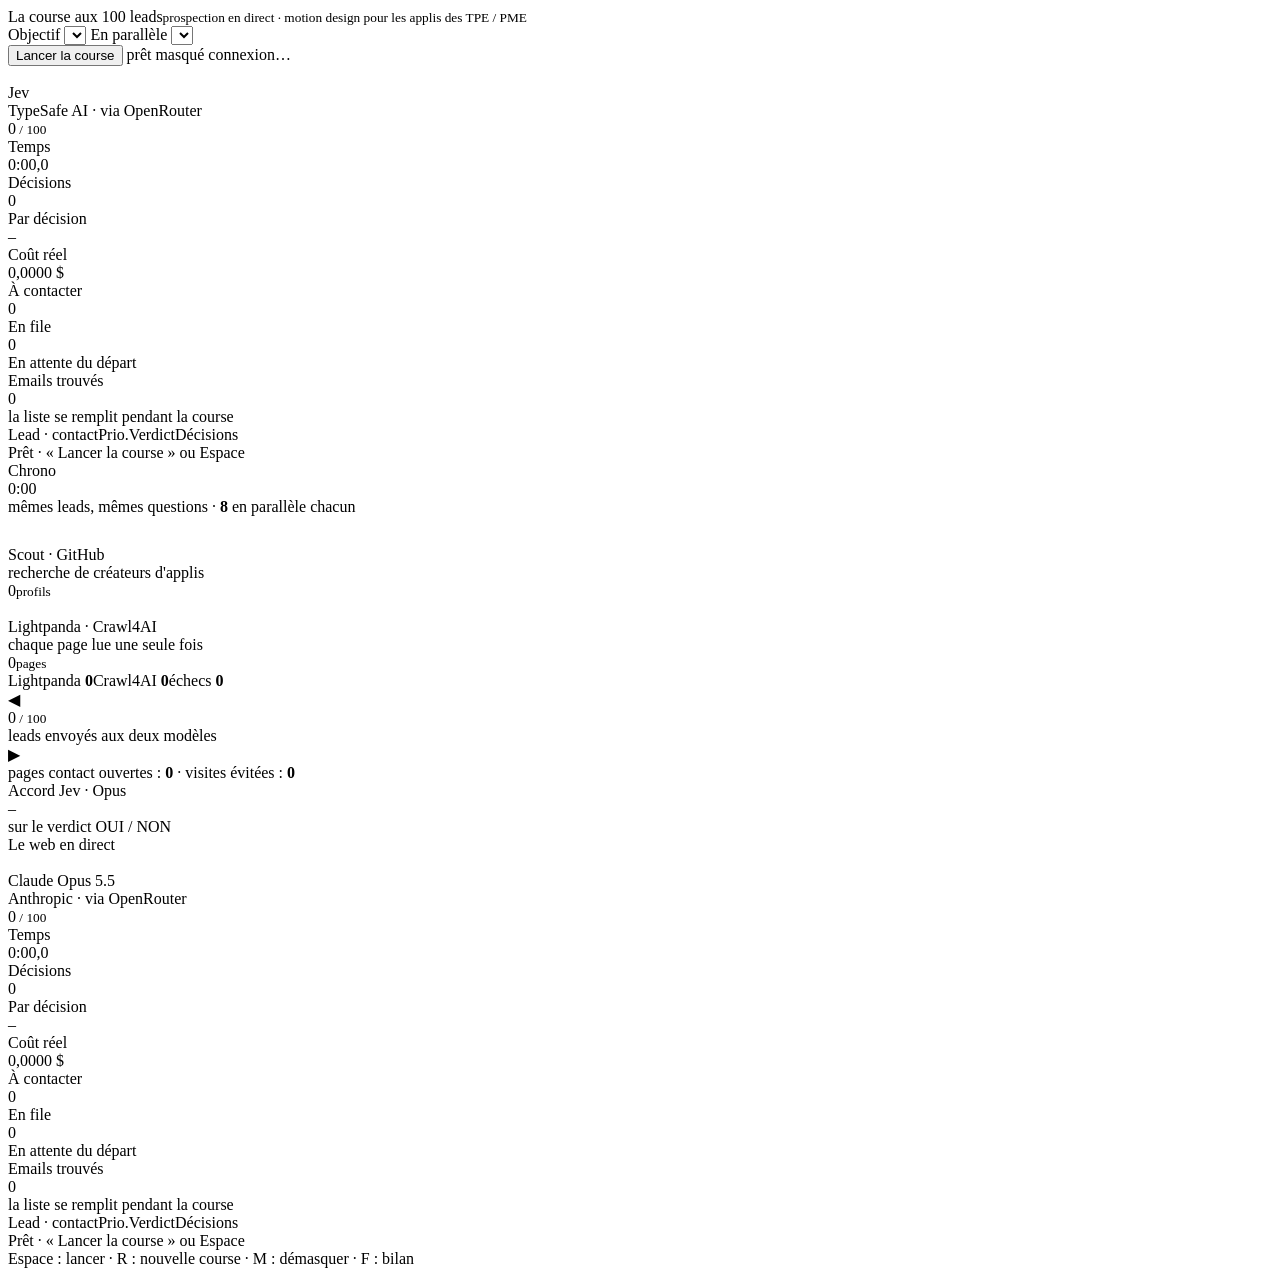
==== arena/app/static/leads/index.html @ a658fe36 "Jev Arena : Jev contre Claude Opus 5.5 en direct (trading, Tetris, leads, avis) Application locale D" ====
<!doctype html>
<html lang="fr">
<head>
<meta charset="utf-8">
<meta name="viewport" content="width=device-width, initial-scale=1">
<title>La course aux leads · Jev Arena</title>
<link rel="stylesheet" href="/static/common/arena.css">
<link rel="stylesheet" href="/static/leads/leads.css">
<link rel="icon" href="/static/common/logos/typesafe-icon.png">
</head>
<body>
<header class="topbar">
  <div class="title">La course aux <span id="t-target">100</span> leads<small>prospection en direct · motion design pour les applis des TPE / PME</small></div>
  <div class="spacer"></div>
  <div class="settings" id="settings">
    <label>Objectif <select id="sel-target"></select></label>
    <label>En parallèle <select id="sel-conc"></select></label>
  </div>
  <button class="btn violet go" id="btn-start" type="button">Lancer la course</button>
  <button class="btn ghost again" id="btn-new" type="button" hidden>Nouvelle course</button>
  <span class="chip" id="phase">prêt</span>
  <span class="chip mask-chip" id="mask-chip">masqué</span>
  <span class="conn" id="conn">connexion…</span>
</header>

<main class="wrap">
  <!-- Jev, toujours a gauche -->
  <section class="side jev" id="side-jev">
    <div class="head card">
      <div class="top">
        <div class="model-head"><img src="/static/common/logos/typesafe-icon.png" alt=""><div><div class="name accent">Jev</div><div class="maker">TypeSafe AI · via OpenRouter</div></div></div>
        <div class="count num"><span data-k="done">0</span><small> / <span data-k="target">100</span></small></div>
      </div>
      <div class="progress big"><i data-k="bar"></i></div>
      <div class="stats6">
        <div class="stat"><div class="label">Temps</div><div class="value num" data-k="time">0:00,0</div></div>
        <div class="stat"><div class="label">Décisions</div><div class="value num" data-k="decisions">0</div></div>
        <div class="stat"><div class="label">Par décision</div><div class="value num" data-k="lat">–</div></div>
        <div class="stat"><div class="label">Coût réel</div><div class="value num" data-k="cost">0,0000 $</div></div>
        <div class="stat"><div class="label">À contacter</div><div class="value num" data-k="oui">0</div></div>
        <div class="stat"><div class="label">En file</div><div class="value num" data-k="waiting">0</div></div>
      </div>
      <div class="substatus"><span data-k="sub">En attente du départ</span><span class="done-chip" data-k="donechip"></span></div>
    </div>
    <div class="body">
      <div class="emails card">
        <div class="etop">
          <div class="label">Emails trouvés</div>
          <div class="ecount num"><span data-k="ecount">0</span></div>
          <div class="esub" data-k="esub">la liste se remplit pendant la course</div>
        </div>
        <div class="elist" data-k="elist"><div class="empty"></div></div>
      </div>
      <div class="list card">
        <div class="cols"><span>Lead · contact</span><span class="c">Prio.</span><span>Verdict</span><span class="r">Décisions</span></div>
        <div class="rows" data-k="rows"><div class="empty">Prêt · « Lancer la course » ou Espace</div></div>
      </div>
    </div>
  </section>

  <!-- Le pipeline partage -->
  <section class="center">
    <div class="clock card">
      <div class="label">Chrono</div>
      <div class="big num" id="clock">0:00</div>
      <div class="sub" id="clock-sub">mêmes leads, mêmes questions · <b id="conc-txt">8</b> en parallèle chacun</div>
    </div>
    <div class="pipe card">
      <div class="stage-box" id="st-scout">
        <div class="ico gh"><svg viewBox="0 0 16 16" width="26" height="26" aria-hidden="true"><path fill="#fff" d="M8 0C3.58 0 0 3.58 0 8c0 3.54 2.29 6.53 5.47 7.59.4.07.55-.17.55-.38 0-.19-.01-.82-.01-1.49-2.01.37-2.53-.49-2.69-.94-.09-.23-.48-.94-.82-1.13-.28-.15-.68-.52-.01-.53.63-.01 1.08.58 1.23.82.72 1.21 1.87.87 2.33.66.07-.52.28-.87.51-1.07-1.78-.2-3.64-.89-3.64-3.95 0-.87.31-1.59.82-2.15-.08-.2-.36-1.02.08-2.12 0 0 .67-.21 2.2.82.64-.18 1.32-.27 2-.27.68 0 1.36.09 2 .27 1.53-1.04 2.2-.82 2.2-.82.44 1.1.16 1.92.08 2.12.51.56.82 1.27.82 2.15 0 3.07-1.87 3.75-3.65 3.95.29.25.54.73.54 1.48 0 1.07-.01 1.93-.01 2.2 0 .21.15.46.55.38A8.013 8.013 0 0016 8c0-4.42-3.58-8-8-8z"/></svg></div>
        <div class="txt"><div class="t">Scout · GitHub</div><div class="d" id="q-txt">recherche de créateurs d'applis</div></div>
        <div class="n num"><span id="n-profiles">0</span><small>profils</small></div>
      </div>
      <div class="flow" id="flow1"><i></i><i></i><i></i></div>
      <div class="stage-box" id="st-web">
        <div class="ico duo"><span class="lpw"><img src="/static/common/logos/lightpanda.png" alt=""></span><img src="/static/leads/crawl4ai.png" alt="" class="c4"></div>
        <div class="txt"><div class="t">Lightpanda · Crawl4AI</div><div class="d">chaque page lue une seule fois</div></div>
        <div class="n num"><span id="n-pages">0</span><small>pages</small></div>
        <div class="mini"><span><img src="/static/common/logos/lightpanda.png" alt="" class="mlp">Lightpanda <b id="n-lp">0</b></span><span><img src="/static/leads/crawl4ai.png" alt="">Crawl4AI <b id="n-c4">0</b></span><span class="fail">échecs <b id="n-fail">0</b></span></div>
      </div>
      <div class="flow" id="flow2"><i></i><i></i><i></i></div>
      <div class="stage-box split" id="st-ready">
        <span class="arrow l">◀</span>
        <div class="txt c"><div class="n num"><span id="n-ready">0</span><small> / <span id="n-target">100</span></small></div><div class="d">leads envoyés aux deux modèles</div></div>
        <span class="arrow r">▶</span>
      </div>
      <div class="pipe-foot" id="pipe-foot">pages contact ouvertes : <b id="n-contact">0</b> · visites évitées : <b id="n-cache">0</b></div>
    </div>
    <div class="agree card">
      <div class="label">Accord Jev · Opus</div>
      <div class="big num" id="agree">–</div>
      <div class="sub" id="agree-sub">sur le verdict OUI / NON</div>
    </div>
    <div class="feed card">
      <div class="label">Le web en direct</div>
      <div class="lines" id="feed"></div>
    </div>
  </section>

  <!-- Opus, toujours a droite -->
  <section class="side opus" id="side-opus">
    <div class="head card">
      <div class="top">
        <div class="model-head"><img src="/static/common/logos/claude.png" alt=""><div><div class="name accent">Claude Opus 5.5</div><div class="maker">Anthropic · via OpenRouter</div></div></div>
        <div class="count num"><span data-k="done">0</span><small> / <span data-k="target">100</span></small></div>
      </div>
      <div class="progress big"><i data-k="bar"></i></div>
      <div class="stats6">
        <div class="stat"><div class="label">Temps</div><div class="value num" data-k="time">0:00,0</div></div>
        <div class="stat"><div class="label">Décisions</div><div class="value num" data-k="decisions">0</div></div>
        <div class="stat"><div class="label">Par décision</div><div class="value num" data-k="lat">–</div></div>
        <div class="stat"><div class="label">Coût réel</div><div class="value num" data-k="cost">0,0000 $</div></div>
        <div class="stat"><div class="label">À contacter</div><div class="value num" data-k="oui">0</div></div>
        <div class="stat"><div class="label">En file</div><div class="value num" data-k="waiting">0</div></div>
      </div>
      <div class="substatus"><span data-k="sub">En attente du départ</span><span class="done-chip" data-k="donechip"></span></div>
    </div>
    <div class="body">
      <div class="emails card">
        <div class="etop">
          <div class="label">Emails trouvés</div>
          <div class="ecount num"><span data-k="ecount">0</span></div>
          <div class="esub" data-k="esub">la liste se remplit pendant la course</div>
        </div>
        <div class="elist" data-k="elist"><div class="empty"></div></div>
      </div>
      <div class="list card">
        <div class="cols"><span>Lead · contact</span><span class="c">Prio.</span><span>Verdict</span><span class="r">Décisions</span></div>
        <div class="rows" data-k="rows"><div class="empty">Prêt · « Lancer la course » ou Espace</div></div>
      </div>
    </div>
  </section>
</main>

<div class="final" id="final" hidden></div>
<div class="banner" id="banner" hidden></div>
<div class="keys" id="keys">Espace : lancer · R : nouvelle course · M : démasquer · F : bilan</div>

<script src="/static/common/arena.js"></script>
<script src="/static/leads/leads.js"></script>
</body>
</html>
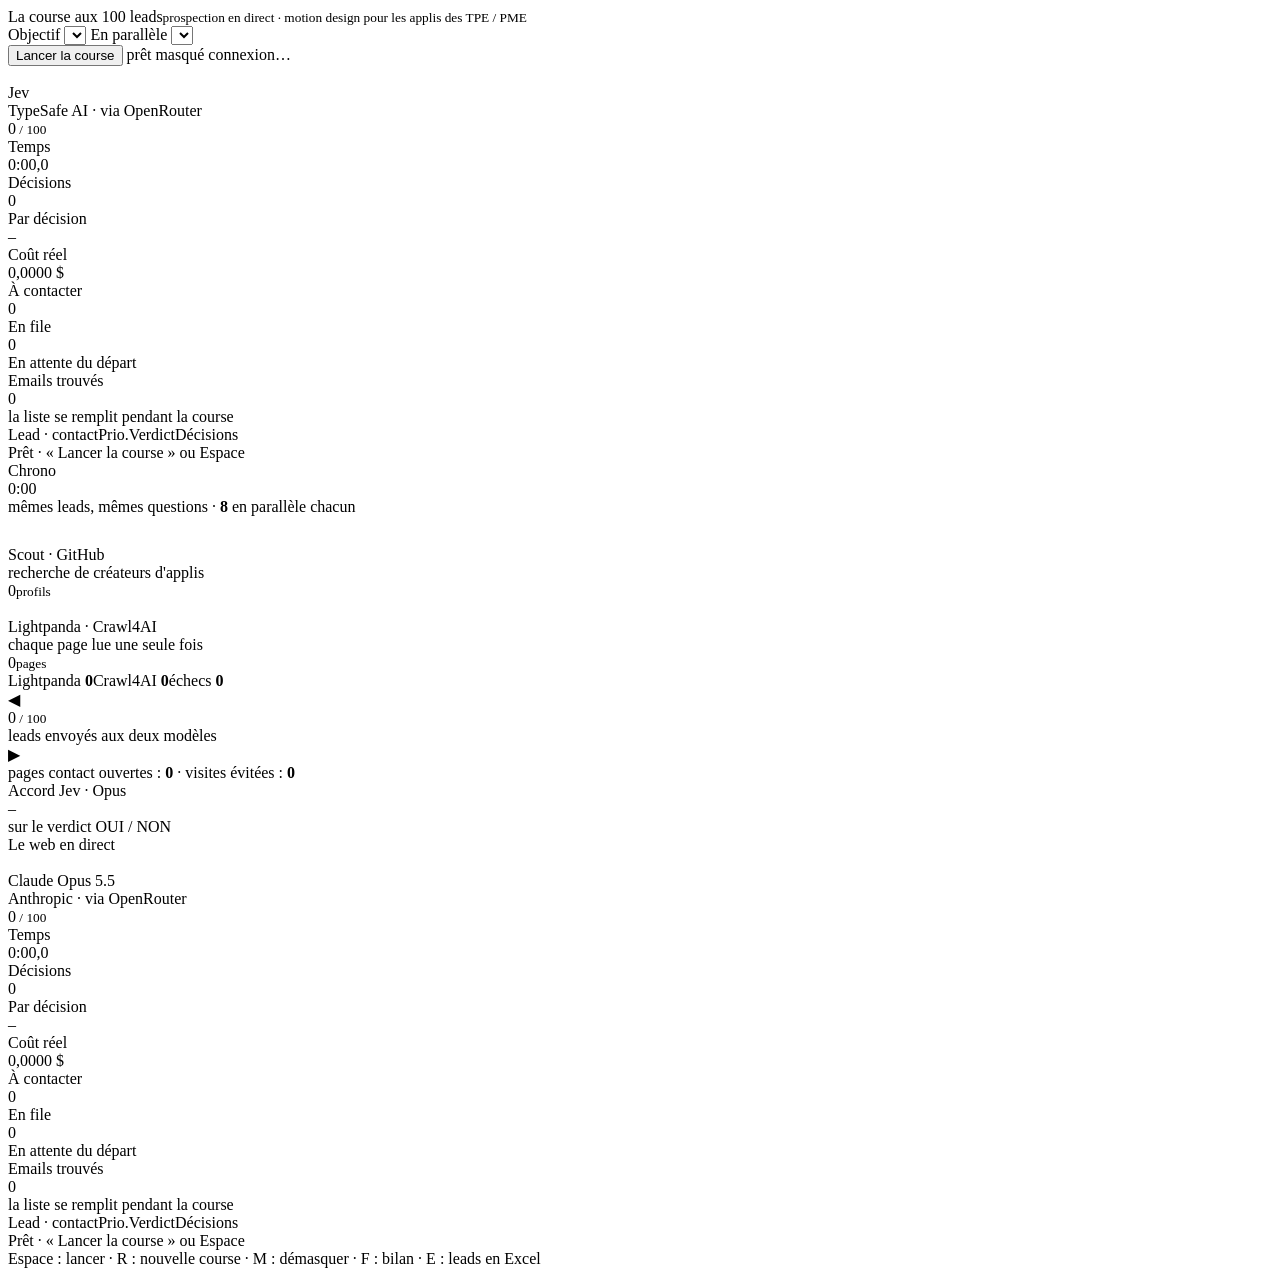
==== commit 0a4e1ccf: "Leads : bouton d'export Excel Bouton « Leads en Excel » (et touche E) sur la page /leads apres une c" ====
--- a/arena/app/static/leads/index.html
+++ b/arena/app/static/leads/index.html
@@ -18,6 +18,7 @@
   </div>
   <button class="btn violet go" id="btn-start" type="button">Lancer la course</button>
   <button class="btn ghost again" id="btn-new" type="button" hidden>Nouvelle course</button>
+  <button class="btn ghost xls" id="btn-xls" type="button" hidden>Leads en Excel</button>
   <span class="chip" id="phase">prêt</span>
   <span class="chip mask-chip" id="mask-chip">masqué</span>
   <span class="conn" id="conn">connexion…</span>
@@ -134,9 +135,11 @@
 
 <div class="final" id="final" hidden></div>
 <div class="banner" id="banner" hidden></div>
-<div class="keys" id="keys">Espace : lancer · R : nouvelle course · M : démasquer · F : bilan</div>
+<div class="keys" id="keys">Espace : lancer · R : nouvelle course · M : démasquer · F : bilan · E : leads en Excel</div>
 
+<script src="/static/vendor/exceljs.min.js"></script>
 <script src="/static/common/arena.js"></script>
+<script src="/static/common/leads_export.js"></script>
 <script src="/static/leads/leads.js"></script>
 </body>
 </html>
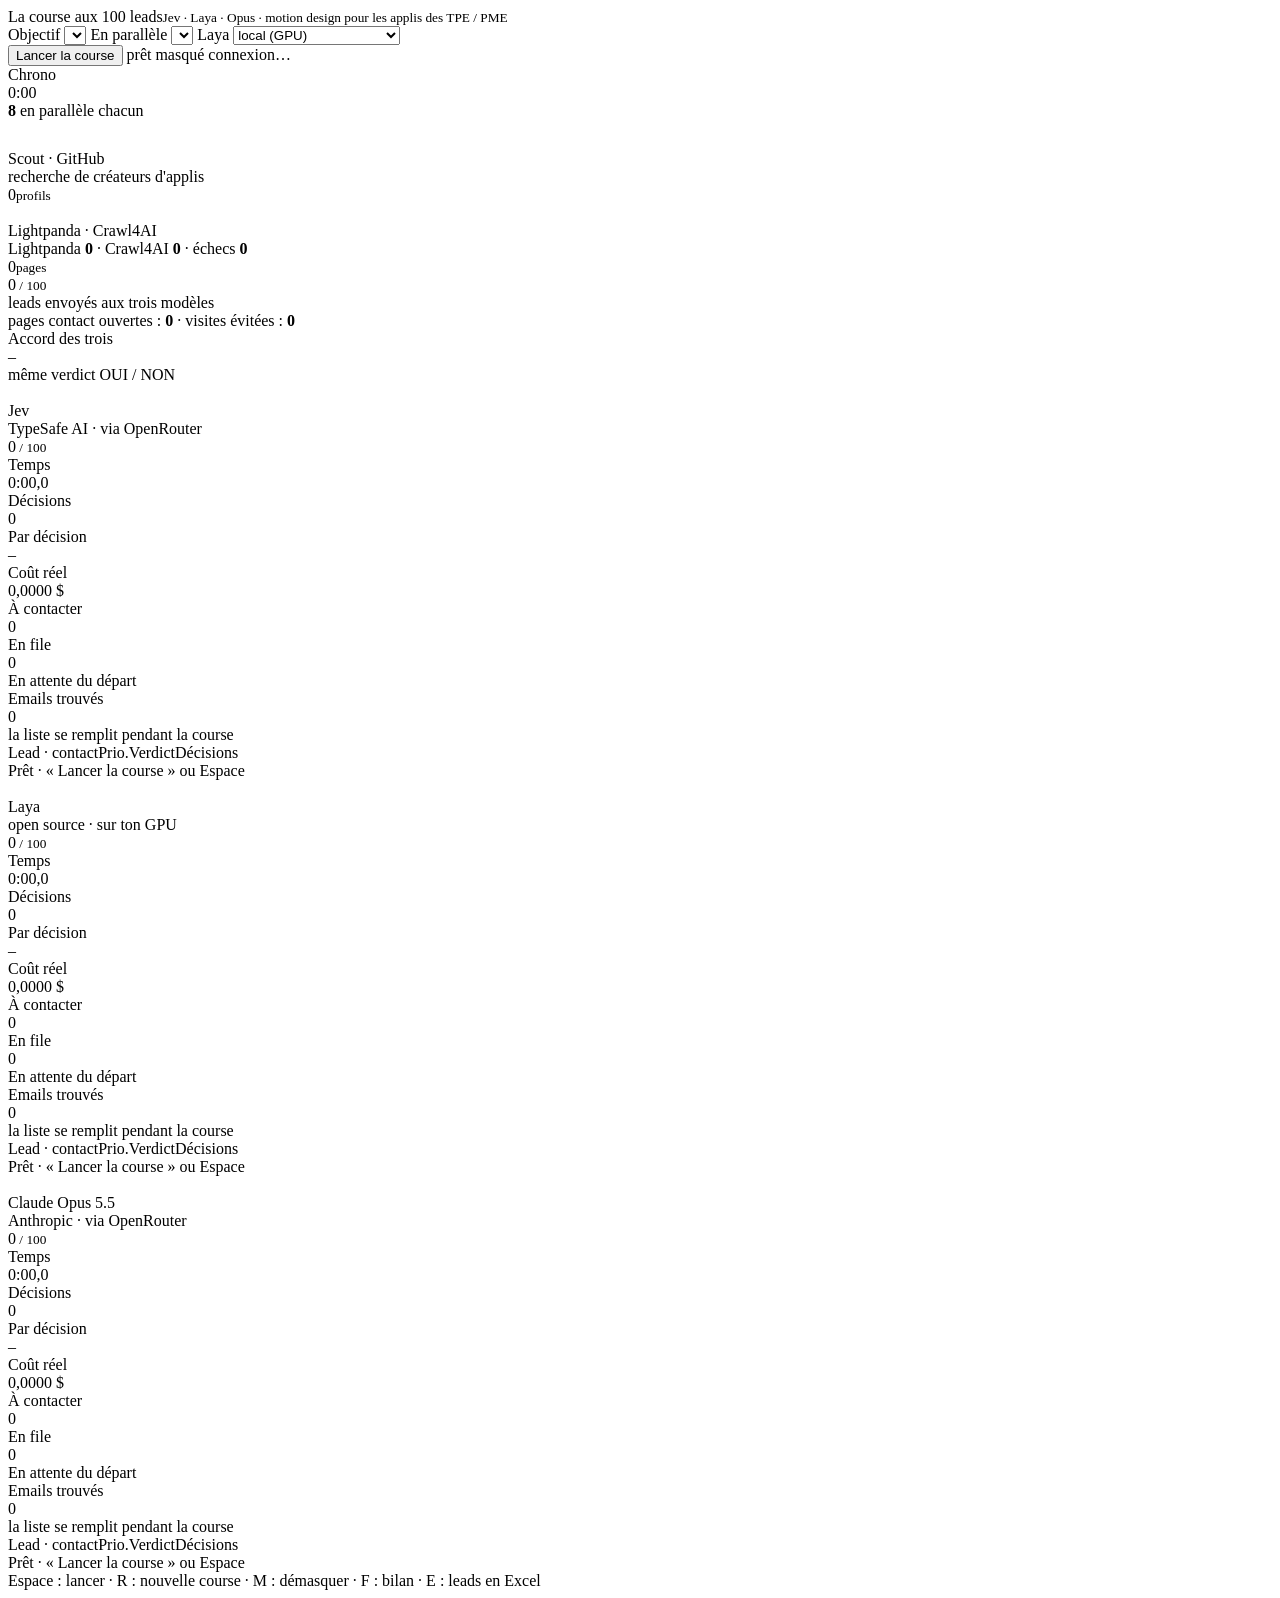
==== commit 4bf237c8: "Version a trois : Jev, Laya et Claude Opus 5.5 Laya (Convai, open source) devient le troisieme decid" ====
--- a/arena/app/static/leads/index.html
+++ b/arena/app/static/leads/index.html
@@ -3,18 +3,19 @@
 <head>
 <meta charset="utf-8">
 <meta name="viewport" content="width=device-width, initial-scale=1">
-<title>La course aux leads · Jev Arena</title>
+<title>La course aux leads · Jev, Laya, Opus</title>
 <link rel="stylesheet" href="/static/common/arena.css">
 <link rel="stylesheet" href="/static/leads/leads.css">
-<link rel="icon" href="/static/common/logos/typesafe-icon.png">
+<link rel="icon" href="/static/common/logos/laya.png">
 </head>
 <body>
 <header class="topbar">
-  <div class="title">La course aux <span id="t-target">100</span> leads<small>prospection en direct · motion design pour les applis des TPE / PME</small></div>
+  <div class="title">La course aux <span id="t-target">100</span> leads<small>Jev · Laya · Opus · motion design pour les applis des TPE / PME</small></div>
   <div class="spacer"></div>
   <div class="settings" id="settings">
     <label>Objectif <select id="sel-target"></select></label>
     <label>En parallèle <select id="sel-conc"></select></label>
+    <label>Laya <select id="sel-laya" data-laya-backend><option value="local">local (GPU)</option><option value="hosted">hébergé (Hugging Face)</option></select></label>
   </div>
   <button class="btn violet go" id="btn-start" type="button">Lancer la course</button>
   <button class="btn ghost again" id="btn-new" type="button" hidden>Nouvelle course</button>
@@ -24,8 +25,40 @@
   <span class="conn" id="conn">connexion…</span>
 </header>
 
-<main class="wrap">
-  <!-- Jev, toujours a gauche -->
+<main class="wrap three">
+  <!-- Le pipeline partage, en bandeau -->
+  <section class="strip">
+    <div class="clock card">
+      <div class="label">Chrono</div>
+      <div class="big num" id="clock">0:00</div>
+      <div class="sub" id="clock-sub"><b id="conc-txt">8</b> en parallèle chacun</div>
+    </div>
+    <div class="pipe card">
+      <div class="stage-box" id="st-scout">
+        <div class="ico gh"><svg viewBox="0 0 16 16" width="26" height="26" aria-hidden="true"><path fill="#fff" d="M8 0C3.58 0 0 3.58 0 8c0 3.54 2.29 6.53 5.47 7.59.4.07.55-.17.55-.38 0-.19-.01-.82-.01-1.49-2.01.37-2.53-.49-2.69-.94-.09-.23-.48-.94-.82-1.13-.28-.15-.68-.52-.01-.53.63-.01 1.08.58 1.23.82.72 1.21 1.87.87 2.33.66.07-.52.28-.87.51-1.07-1.78-.2-3.64-.89-3.64-3.95 0-.87.31-1.59.82-2.15-.08-.2-.36-1.02.08-2.12 0 0 .67-.21 2.2.82.64-.18 1.32-.27 2-.27.68 0 1.36.09 2 .27 1.53-1.04 2.2-.82 2.2-.82.44 1.1.16 1.92.08 2.12.51.56.82 1.27.82 2.15 0 3.07-1.87 3.75-3.65 3.95.29.25.54.73.54 1.48 0 1.07-.01 1.93-.01 2.2 0 .21.15.46.55.38A8.013 8.013 0 0016 8c0-4.42-3.58-8-8-8z"/></svg></div>
+        <div class="txt"><div class="t">Scout · GitHub</div><div class="d" id="q-txt">recherche de créateurs d'applis</div></div>
+        <div class="n num"><span id="n-profiles">0</span><small>profils</small></div>
+      </div>
+      <div class="flow h" id="flow1"><i></i><i></i><i></i></div>
+      <div class="stage-box" id="st-web">
+        <div class="ico duo"><span class="lpw"><img src="/static/common/logos/lightpanda.png" alt=""></span><img src="/static/leads/crawl4ai.png" alt="" class="c4"></div>
+        <div class="txt"><div class="t">Lightpanda · Crawl4AI</div><div class="d"><span>Lightpanda <b id="n-lp">0</b></span> · <span>Crawl4AI <b id="n-c4">0</b></span> · <span class="fail">échecs <b id="n-fail">0</b></span></div></div>
+        <div class="n num"><span id="n-pages">0</span><small>pages</small></div>
+      </div>
+      <div class="flow h" id="flow2"><i></i><i></i><i></i></div>
+      <div class="stage-box split" id="st-ready">
+        <div class="txt c"><div class="n num"><span id="n-ready">0</span><small> / <span id="n-target">100</span></small></div><div class="d">leads envoyés aux trois modèles</div></div>
+      </div>
+      <div class="pipe-foot" id="pipe-foot">pages contact ouvertes : <b id="n-contact">0</b> · visites évitées : <b id="n-cache">0</b><span class="feed-last" id="feed"></span></div>
+    </div>
+    <div class="agree card">
+      <div class="label">Accord des trois</div>
+      <div class="big num" id="agree">–</div>
+      <div class="sub" id="agree-sub">même verdict OUI / NON</div>
+      <div class="pairs" id="agree-pairs"></div>
+    </div>
+  </section>
+
   <section class="side jev" id="side-jev">
     <div class="head card">
       <div class="top">
@@ -59,46 +92,39 @@
     </div>
   </section>
 
-  <!-- Le pipeline partage -->
-  <section class="center">
-    <div class="clock card">
-      <div class="label">Chrono</div>
-      <div class="big num" id="clock">0:00</div>
-      <div class="sub" id="clock-sub">mêmes leads, mêmes questions · <b id="conc-txt">8</b> en parallèle chacun</div>
+  <section class="side laya" id="side-laya">
+    <div class="head card">
+      <div class="top">
+        <div class="model-head"><img src="/static/common/logos/laya.png" alt=""><div><div class="name accent">Laya</div><div class="maker" data-laya-maker>open source · sur ton GPU</div></div></div>
+        <div class="count num"><span data-k="done">0</span><small> / <span data-k="target">100</span></small></div>
+      </div>
+      <div class="progress big"><i data-k="bar"></i></div>
+      <div class="stats6">
+        <div class="stat"><div class="label">Temps</div><div class="value num" data-k="time">0:00,0</div></div>
+        <div class="stat"><div class="label">Décisions</div><div class="value num" data-k="decisions">0</div></div>
+        <div class="stat"><div class="label">Par décision</div><div class="value num" data-k="lat">–</div></div>
+        <div class="stat"><div class="label">Coût réel</div><div class="value num" data-k="cost">0,0000 $</div></div>
+        <div class="stat"><div class="label">À contacter</div><div class="value num" data-k="oui">0</div></div>
+        <div class="stat"><div class="label">En file</div><div class="value num" data-k="waiting">0</div></div>
+      </div>
+      <div class="substatus"><span data-k="sub">En attente du départ</span><span class="done-chip" data-k="donechip"></span></div>
     </div>
-    <div class="pipe card">
-      <div class="stage-box" id="st-scout">
-        <div class="ico gh"><svg viewBox="0 0 16 16" width="26" height="26" aria-hidden="true"><path fill="#fff" d="M8 0C3.58 0 0 3.58 0 8c0 3.54 2.29 6.53 5.47 7.59.4.07.55-.17.55-.38 0-.19-.01-.82-.01-1.49-2.01.37-2.53-.49-2.69-.94-.09-.23-.48-.94-.82-1.13-.28-.15-.68-.52-.01-.53.63-.01 1.08.58 1.23.82.72 1.21 1.87.87 2.33.66.07-.52.28-.87.51-1.07-1.78-.2-3.64-.89-3.64-3.95 0-.87.31-1.59.82-2.15-.08-.2-.36-1.02.08-2.12 0 0 .67-.21 2.2.82.64-.18 1.32-.27 2-.27.68 0 1.36.09 2 .27 1.53-1.04 2.2-.82 2.2-.82.44 1.1.16 1.92.08 2.12.51.56.82 1.27.82 2.15 0 3.07-1.87 3.75-3.65 3.95.29.25.54.73.54 1.48 0 1.07-.01 1.93-.01 2.2 0 .21.15.46.55.38A8.013 8.013 0 0016 8c0-4.42-3.58-8-8-8z"/></svg></div>
-        <div class="txt"><div class="t">Scout · GitHub</div><div class="d" id="q-txt">recherche de créateurs d'applis</div></div>
-        <div class="n num"><span id="n-profiles">0</span><small>profils</small></div>
+    <div class="body">
+      <div class="emails card">
+        <div class="etop">
+          <div class="label">Emails trouvés</div>
+          <div class="ecount num"><span data-k="ecount">0</span></div>
+          <div class="esub" data-k="esub">la liste se remplit pendant la course</div>
+        </div>
+        <div class="elist" data-k="elist"><div class="empty"></div></div>
       </div>
-      <div class="flow" id="flow1"><i></i><i></i><i></i></div>
-      <div class="stage-box" id="st-web">
-        <div class="ico duo"><span class="lpw"><img src="/static/common/logos/lightpanda.png" alt=""></span><img src="/static/leads/crawl4ai.png" alt="" class="c4"></div>
-        <div class="txt"><div class="t">Lightpanda · Crawl4AI</div><div class="d">chaque page lue une seule fois</div></div>
-        <div class="n num"><span id="n-pages">0</span><small>pages</small></div>
-        <div class="mini"><span><img src="/static/common/logos/lightpanda.png" alt="" class="mlp">Lightpanda <b id="n-lp">0</b></span><span><img src="/static/leads/crawl4ai.png" alt="">Crawl4AI <b id="n-c4">0</b></span><span class="fail">échecs <b id="n-fail">0</b></span></div>
+      <div class="list card">
+        <div class="cols"><span>Lead · contact</span><span class="c">Prio.</span><span>Verdict</span><span class="r">Décisions</span></div>
+        <div class="rows" data-k="rows"><div class="empty">Prêt · « Lancer la course » ou Espace</div></div>
       </div>
-      <div class="flow" id="flow2"><i></i><i></i><i></i></div>
-      <div class="stage-box split" id="st-ready">
-        <span class="arrow l">◀</span>
-        <div class="txt c"><div class="n num"><span id="n-ready">0</span><small> / <span id="n-target">100</span></small></div><div class="d">leads envoyés aux deux modèles</div></div>
-        <span class="arrow r">▶</span>
-      </div>
-      <div class="pipe-foot" id="pipe-foot">pages contact ouvertes : <b id="n-contact">0</b> · visites évitées : <b id="n-cache">0</b></div>
-    </div>
-    <div class="agree card">
-      <div class="label">Accord Jev · Opus</div>
-      <div class="big num" id="agree">–</div>
-      <div class="sub" id="agree-sub">sur le verdict OUI / NON</div>
-    </div>
-    <div class="feed card">
-      <div class="label">Le web en direct</div>
-      <div class="lines" id="feed"></div>
     </div>
   </section>
 
-  <!-- Opus, toujours a droite -->
   <section class="side opus" id="side-opus">
     <div class="head card">
       <div class="top">
